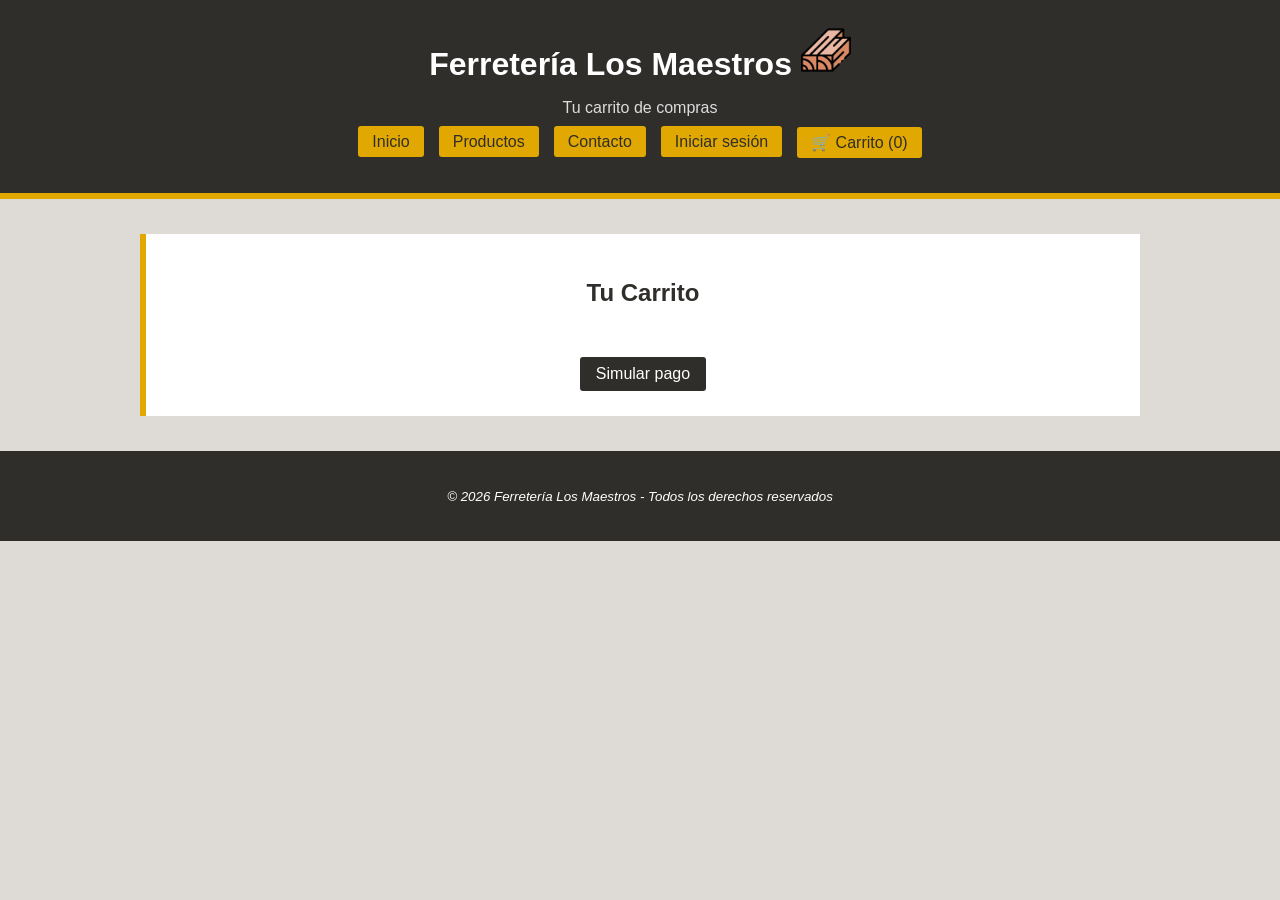
==== carrito.html @ 917db30c "primer commit" ====
<!DOCTYPE html>
<html lang="es">
	<head>
		<meta charset="UTF-8">
		<meta name="viewport" content="width=device-width, initial-scale=1.0">
		<title>Carrito de Compras - Ferretería Los Maestros</title>

		<link rel="stylesheet" href="css/PropuestaMaestros2.css">
	</head>
	<body>

		<header id="encabezado">
			<h1>Ferretería Los Maestros <img src="img/madera.png" alt="Logo Ferretería Los Maestros" width="50" height="50"></h1>
			<p>Tu carrito de compras</p>

			<nav id="menu-principal">
				<ul>
					<li><a href="index.html">Inicio</a></li>
					<li><a href="productos.html">Productos</a></li>
					<li><a href="contacto.html">Contacto</a></li>
					<li><a href="login.html">Iniciar sesión</a></li>
					<li><a href="carrito.html">🛒 Carrito (<span id="carrito-contador">0</span>)</a></li>
				</ul>
			</nav>
		</header>

		<main id="contenido">
			<section id="seccion-carrito" class="seccion">
				<h2 class="titulo">Tu Carrito</h2>

				<div id="carrito-vacio" style="display:none;">
					<p class="titulo">Tu carrito está vacío. <a href="productos.html">Ver productos</a></p>
				</div>

				<div id="carrito-items" class="galeria"></div>

				<div id="carrito-resumen" style="text-align:center; margin-top:20px;">
					<p class="precio" id="carrito-total"></p>
					<button type="button" id="btn-pagar" class="btn-ver" style="border:none; cursor:pointer; font-size:16px;">Simular pago</button>
				</div>

				<p id="mensaje-pago" style="display:none; text-align:center; margin-top:15px; font-weight:bold;"></p>
			</section>
		</main>

		<footer id="pie" class="footer">
			<p><small>&copy; 2026 Ferretería Los Maestros - Todos los derechos reservados</small></p>
		</footer>

		<script src="js/carrito.js"></script>
		<script src="js/carrito-pagina.js"></script>
	</body>
</html>
---- css/PropuestaMaestros2.css ----
/* =========================================
   FERRETERÍA LOS MAESTROS
   VARIANTE 2 - Amarillo troper 
========================================= */

body {
    font-family: 'Trebuchet MS', Arial, sans-serif;

    background-color: #dedbd6;

    margin: 0;

    color: #302e2b;
}


/* ENCABEZADO y Cosas del la clase y reciclaje */ 

#encabezado {
    background-color: #302e2b;

    color: white;

    padding: 25px;
    
    text-align: center;

    border-bottom: 6px solid #e0a800;

}

#encabezado h1 {
    margin: 0;
}

#encabezado p {
    color: #ddd;
}

#encabezado {
    position: relative;   /* ancla para el video */
    z-index: 0;
    overflow: hidden;     /* por si el video se pasa de los bordes */
}

#encabezado .video-fondo {
    position: absolute;
    top: 0; left: 0;
    width: 100%; height: 100%;
    object-fit: cover;
    object-position: center 65%;
    z-index: -2;           /* al fondo del todo */
    filter: brightness(60%);
}

#encabezado::before {
    position: absolute;
    inset: 0;               /* atajo de top/left/right/bottom: 0 */
    background: rgba(48,46,43,0.55);
    z-index: -1;             /* entre el video y el texto */
}


/* MENU */

#menu-principal ul {
    list-style: none;

    display: flex;

    justify-content: center;

    gap: 15px;

    padding: 0;
}

#menu-principal ul li a {
    text-decoration: none;

    color: #302e2b;

    background-color: #e0a800;

    padding: 7px 14px;

    border-radius: 3px;
}

#menu-principal ul li a:hover {
    background-color: white;
}


/* CONTENIDO */

#contenido {
    max-width: 1000px;

    margin: 35px auto;
}


/* SECCIONES */

.seccion {
    background-color: white;

    padding: 25px;

    margin-bottom: 20px;

    border-left: 6px solid #e0a800;
}


/* GALERIA */

.galeria {
    display: flex;

    flex-wrap: wrap;

    justify-content: center;

    gap: 20px;
}


/* TARJETAS para la presentacion de las tarjetas por las dudas lo mejore mas lindo */

.tarjeta {
    width: 260px;

    min-height: 280px;

    padding: 15px;

    background-color: #f5f5f5;

    border: 2px solid #302e2b;

    border-radius: 3px;
}

.tarjeta:hover {
    border-color: #e0a800;
}


/* IMAGENES "Todavia lo tengo que arreglar." */

.btn {
    text-decoration: none;

    color: #302e2b;
}

.btn img {
    width: 100%;

    transition: transform 0.3s ease;
}

.btn:hover img {
    transform: scale(1.05);
}


/* =========================================
   REGISTRO esto lo aplique en el login "BETA"
========================================= */

.registro {
    width: 750px;

    margin: 30px 0 30px 10%;

    background-color: white;

    padding: 30px;

    border-top: 6px solid #e0a800;

    box-shadow: 3px 3px 10px #aaa;
}


/* =========================================
   LOGIN weas pal login
========================================= */

.login {
    width: 350px;

    margin: 100px auto;

    background-color: white;

    padding: 30px;

    border-top: 6px solid #e0a800;

    box-shadow: 3px 3px 10px #aaa;
}


/* =========================================
   INPUTS
========================================= */

.registro input,
.registro select,
.login input {
    width: 95%;

    padding: 10px;

    margin-top: 5px;

    border: 1px solid #999;

    border-radius: 3px;
}

.registro input:focus,
.login input:focus {
    outline: none;

    border: 2px solid #e0a800;
}


/* BOTONES */

.registro button,
.login button {
    width: 100%;

    padding: 12px;

    margin-top: 20px;

    background-color: #302e2b;

    color: white;

    border: none;

    cursor: pointer;
}

.registro button:hover,
.login button:hover {
    background-color: #e0a800;

    color: #302e2b;
}


/* CONTACTO */

.contacto {
    background-color: #302e2b;

    color: white;

    padding: 30px 50px;
}


/* FOOTER */

.footer {
    text-align: center;

    font-style: italic;

    background-color: #302e2b;

    color: white;

    padding: 20px;
}


/* TITULO */

.titulo {
    text-align: center;
}


/* VOLVER */

.vueltaInicio img {
    position: fixed;

    bottom: 25px;

    left: 25px;

    width: auto;

    height: 70px;

    border-radius: 20px;
}

/*A partir de aca esto salio medio he.... */
/* Sona Responsiva */

/*@media (max-width: 800px) {

    .registro {
        width: 80%;

        margin: 30px auto;
    }

    .login {
        width: 70%;
    }
}

/* El precio y boton ver detalle de productos.html */
.precio{
    font-size: 20px;
    font-weight: bold;
    color: #302e2b;
    margin: 8px 0;
}

.btn-ver{
    display: inline-block;
    background-color: #302e2b;
    color: white;
    text-decoration: none;
    padding: 8px 16px;
    border-radius: 3px;
    margin-top: 10px;

}

.btn-ver:hover{
    background-color: #e0a800;
    color: #302e2b;
}

/* =========================================
   LOGIN
========================================= */

#login {
    max-width: 430px;
    margin: 70px auto;
}

#login fieldset {
    padding: 5px;
}

#login legend {
    width: 100%;

    text-align: center;

    border-left: none;
    border-bottom: 4px solid #ffc400;
}

#login2 {
    margin: 0;
    padding: 0;
    box-sizing: border-box;
}
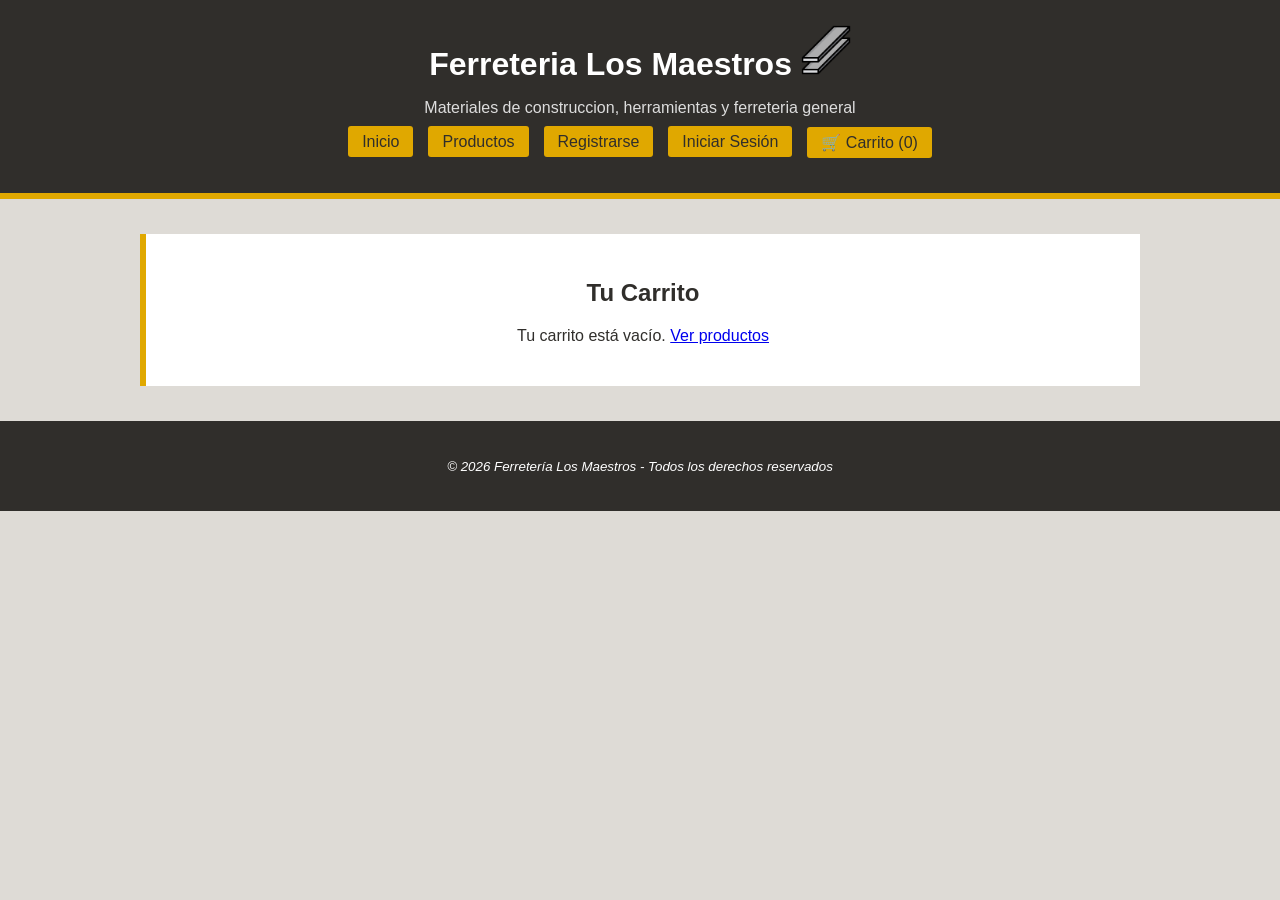
==== commit 6800442a: "se juntan todos los archivos y heade a todas las paginas" ====
--- a/carrito.html
+++ b/carrito.html
@@ -10,15 +10,17 @@
 	<body>
 
 		<header id="encabezado">
-			<h1>Ferretería Los Maestros <img src="img/madera.png" alt="Logo Ferretería Los Maestros" width="50" height="50"></h1>
-			<p>Tu carrito de compras</p>
-
+			<video class="video-fondo" src="video/videoFondo.mp4" autoplay muted loop playsinline></video>
+			<div class="titulo">
+				<h1>Ferreteria Los Maestros <img src="img/fierro.png" alt="logo" width="50" height="50"></h1>
+				<p>Materiales de construccion, herramientas y ferreteria general</p>
+			</div>
 			<nav id="menu-principal">
 				<ul>
 					<li><a href="index.html">Inicio</a></li>
 					<li><a href="productos.html">Productos</a></li>
-					<li><a href="contacto.html">Contacto</a></li>
-					<li><a href="login.html">Iniciar sesión</a></li>
+					<li><a href="registro.html">Registrarse</a></li>
+					<li><a href="login.html">Iniciar Sesión</a></li>
 					<li><a href="carrito.html">🛒 Carrito (<span id="carrito-contador">0</span>)</a></li>
 				</ul>
 			</nav>
